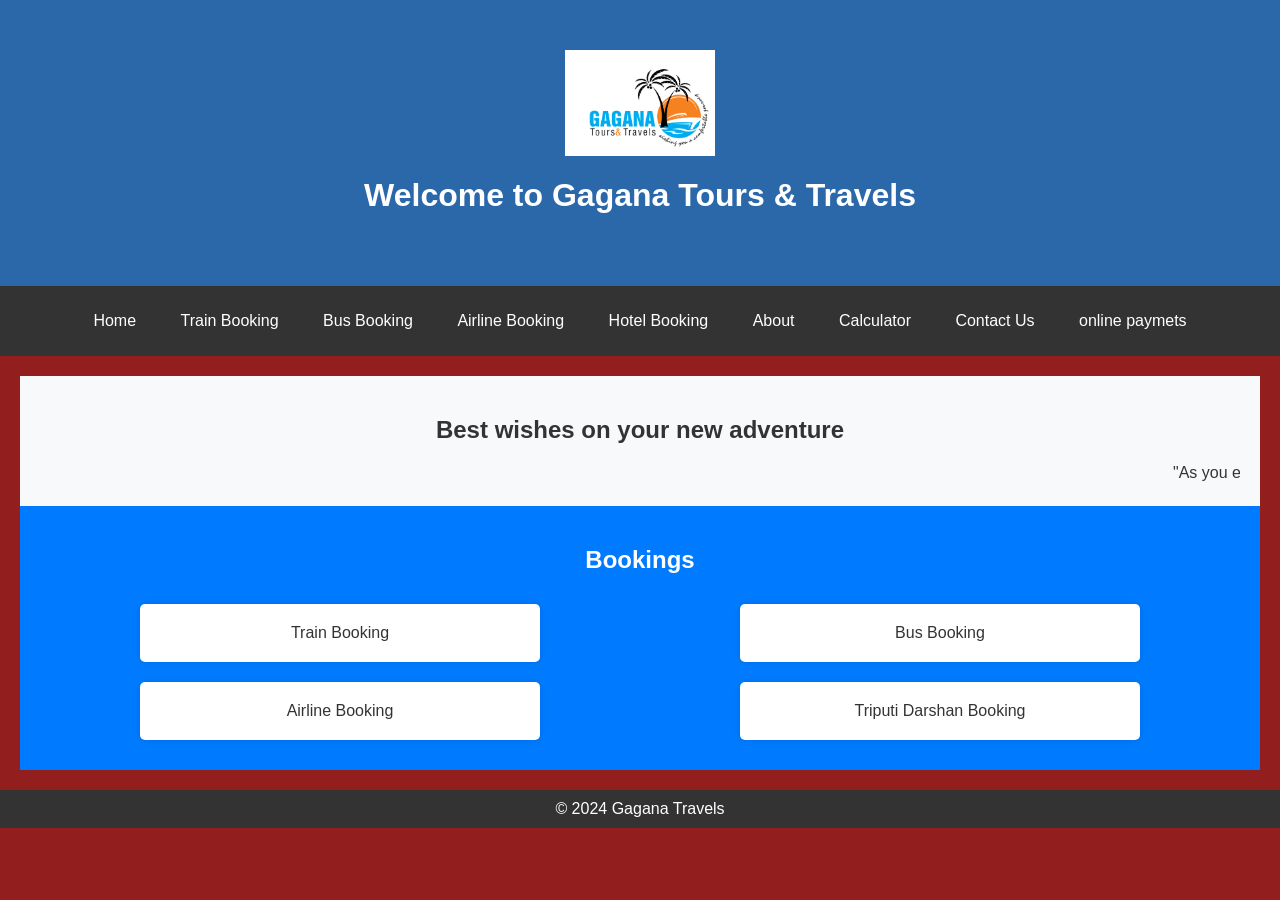
==== home page .html @ 12ddd230 "commit" ====
<!DOCTYPE html>
<html lang="en">
<head>
    <meta charset="UTF-8">
    <meta name="viewport" content="width=device-width, initial-scale=1.0">
    <title>Gagana Travels</title>
    <link rel="stylesheet" href="gk.css">
    <style>
        /* Your existing styles go here */

        /* Additional styles for the extended structure */
        .latest-news-section {
            background-color: #f8f9fa;
            padding: 20px;
            text-align: center;
            color: #333;
        }

        .bookings-section {
            background-color: #007bff;
            color: #fff;
            padding: 20px;
            text-align: center;
        }

        .booking-options {
            display: flex;
            justify-content: space-around;
            flex-wrap: wrap;
        }

        .booking-option {
            width: 30%;
            margin: 10px;
            padding: 20px;
            background-color: #fff;
            border-radius: 5px;
            box-shadow: 0 0 10px rgba(0, 0, 0, 0.1);
            text-align: center;
            color: #333;
            text-decoration: none;
        }

        .booking-option:hover {
            background-color: #007bff;
            color: #fff;
        }

        .logo {
            display: block;
            margin: 0 auto;
            max-width: 150px; /* Adjust the size as needed */
        }
        nav ul li a {
            color: #fff; /* Default color */
            text-decoration: none; /* Remove underline */
            transition: color 0.3s; /* Smooth transition effect */
        }
    
        nav ul li a:hover {
            color: #ffcc00; /* Color when hovered, adjust as needed */
        }
    
        nav ul li a:visited {
            color: #3366cc; /* Color for visited links, adjust as needed */
        }
    </style>
</head>
<body>
    <header>
        <img src="GTT Logo.jpg" alt="Gagana Travels Logo" class="logo">
        <h1>Welcome to Gagana Tours & Travels</h1>
    </header>
    <nav>
        <ul>
            <li><a href="home.html">Home</a></li>
            <li><a href="https://www.irctc.co.in/nget/train-search" target="_blank">Train Booking</a></li>
            <li><a href="https://www.ksrtc.in/oprs-web/" target="_blank">Bus Booking</a></li>
            <li><a href="https://in.via.com/" target="_blank">Airline Booking</a></li>
            <li><a href="https://www.booking.com/index.en-gb.html?aid=2336990;label=en-in-booking-desktop-FNUJyR1iYZtYeFdNgHudMQS652804038422:pl:ta:p1:p2:ac:ap:neg:fi:tikwd-17218370:lp1007768:li:dec:dm;ws=&gad_source=1&gclid=CjwKCAiAqY6tBhAtEiwAHeRopWn4dE1u8VSdkI65D4a6REskc9qRyM4g9uUFacXvmp2OJN9SBXem4BoCXKsQAvD_BwE" target="_blank">Hotel Booking</a></li>
            <li><a href="about.html">About</a></li>
            <li><a href="calculator.html" target="_blank">Calculator</a></li>
            <li><a href="contact.html">Contact Us</a></li>
            <li><a href="https://www.onlinesbi.sbi/">online paymets</a>
        </ul>
    </nav>
    <main>
        <section class="latest-news-section">
            <h2>Best wishes on your new adventure</h2>
            <marquee behavior="scroll" scrolldelay="100" direction="left" onmouseover="this.stop();" onmouseout="this.start();">
                <!-- News content goes here -->
                "As you embark on this journey, may your path be clear, your travels be safe, and your experiences be extraordinary."
            </marquee>
        </section>
        <section class="bookings-section">
            <h2>Bookings</h2>
            <div class="booking-options">
                <a href="https://www.irctc.co.in/nget/train-search" class="booking-option" target="_blank">Train Booking</a>
                <a href="https://www.ksrtc.in/oprs-web/" class="booking-option" target="_blank">Bus Booking</a>
                <a href="https://in.via.com/" class="booking-option" target="_blank">Airline Booking</a>
                <a href="https://www.tirumala.org/SpecialEntryDarshan.aspx" class="booking-option" target="_blank">Triputi Darshan Booking</a>
            </div>
        </section>
        <!-- Add your content for airline and hotel bookings here -->
    </main>
    <footer>
        &copy; 2024 Gagana Travels
    </footer>
</body>
</html>
---- gk.css ----
/* Your CSS styles go here */
body {
    font-family: Arial, sans-serif;
    margin: 0;
    padding: 0;
    background-color: #921e1e;
}

header {
    background-color: #2b68aa;
    color: #fff;
    text-align: center;
    padding: 50px;
}

nav {
    background-color: #333;
    color: #fff;
    text-align: center;
    padding: 10px;
}

nav ul {
    list-style: none;
    padding: 0;
}

nav ul li {
    display: inline;
    margin: 0 20px;
}

main {
    padding: 20px;
}

footer {
    background-color: #333;
    color: #fff;
    text-align: center;
    padding: 10px;
}

/* Add more CSS styles as needed */
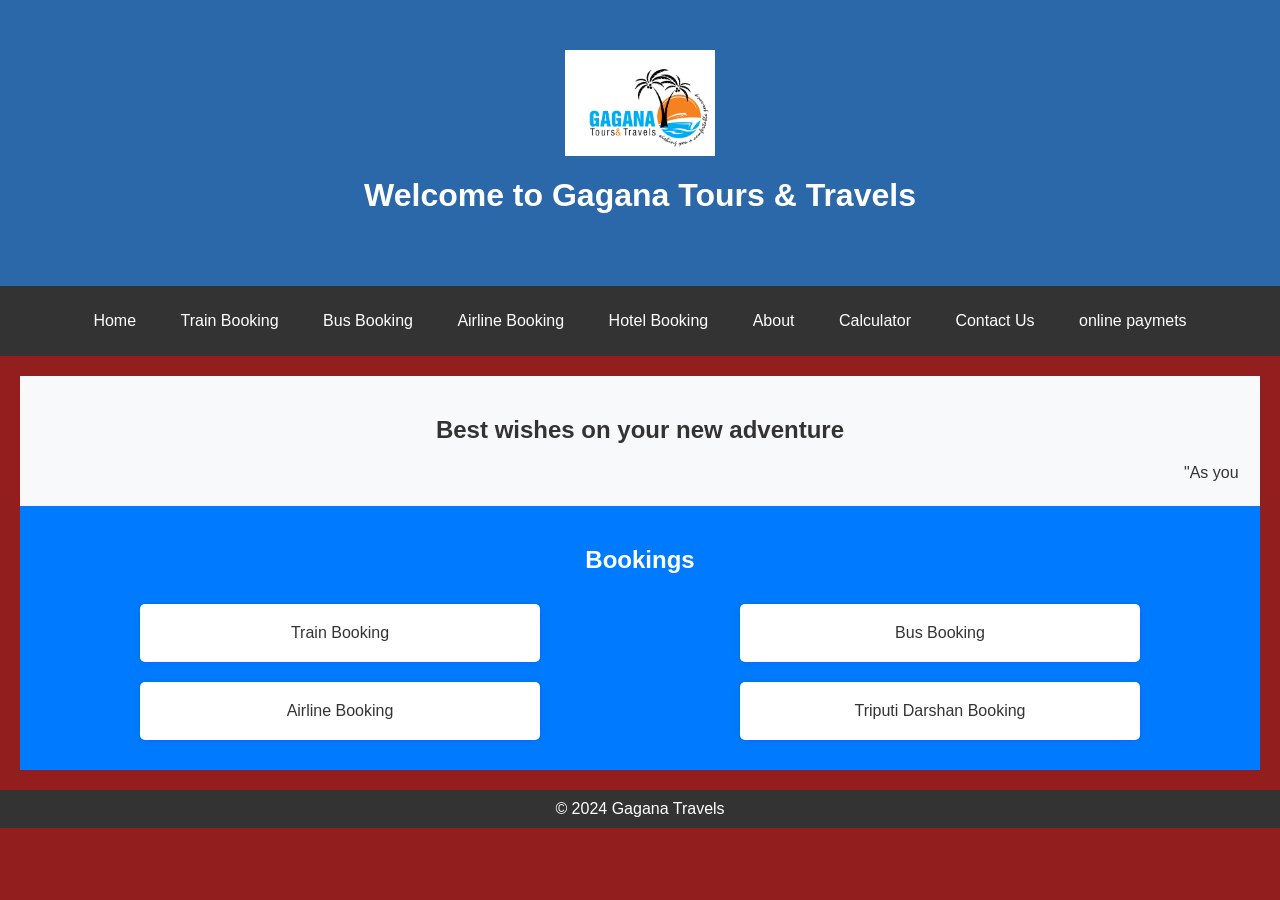
==== commit 433a646f: "commit" ====
--- a/home page .html
+++ b/home page .html
@@ -68,7 +68,7 @@
 </head>
 <body>
     <header>
-        <img src="GTT Logo.jpg" alt="Gagana Travels Logo" class="logo">
+        <img src="images/GTT Logo.jpg" alt="Gagana Travels Logo" class="logo">
         <h1>Welcome to Gagana Tours & Travels</h1>
     </header>
     <nav>
